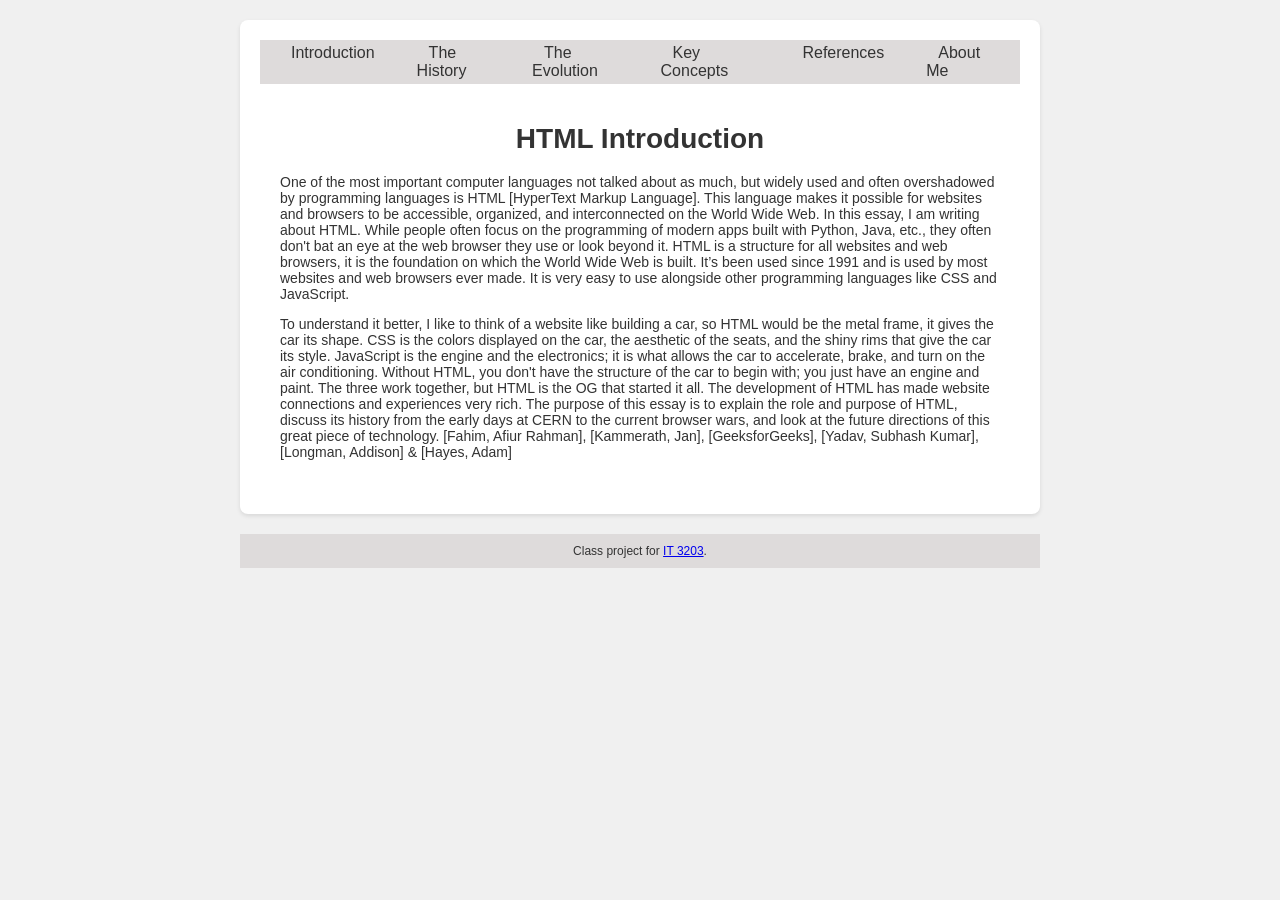
==== index.html @ bba6a325 "Add files via upload" ====
<!DOCTYPE html>
 <html>
<head>
    <meta charset ="utf-8"> 
    <meta name = "viewport" content = "width=device-width, initial-scale=1.0"> <!-- This meta tag is used so that the webpage is responsive and displays correctly on all devices, like phones and tablets. -->
    <title>HTML Introduction</title>
    <link rel="stylesheet" href="style.css"> <!-- a link to the CSS file for styling the webpage.-->
  </head>

<body>
  <div>
    <!-- I had tried to use target="_blank" I realized
    its not a good idea because opening up six tabs would be annoying rather stay on the website. -->
  <nav>
    <ul>
      <li><a href="index.html">Introduction</a></li>   
      <li><a href="history.html" >The History</a></li>
      <li><a href="evolution.html" >The Evolution</a></li>
      <li><a href="concepts.html" >Key Concepts</a></li>
      <li><a href="references.html" >References</a></li>
      <li><a href="about.html" >About Me</a></li>
    </ul>
  </nav>
    <main>
       <h1>HTML Introduction</h1>
    <p>One of the most important computer languages not talked about as much, but widely used
        and often overshadowed by programming languages is HTML [HyperText Markup Language]. 
        This language makes it possible for websites and browsers to be accessible, organized,
        and interconnected on the World Wide Web. In this essay, I am writing about HTML. While
        people often focus on the programming of modern apps built with Python, Java, etc., they 
        often don't bat an eye at the web browser they use or look beyond it. HTML is a structure 
        for all websites and web browsers, it is the foundation on which the World Wide Web is built. 
        It’s been used since 1991 and is used by most websites and web browsers ever made. 
        It is very easy to use alongside other programming languages like CSS and JavaScript.</p>
        
    <p>To understand it better, I like to think of a website like building a car, so HTML would 
        be the metal frame, it gives the car its shape. CSS is the colors displayed on the car,
        the aesthetic of the seats, and the shiny rims that give the car its style. JavaScript 
        is the engine and the electronics; it is what allows the car to accelerate, brake, and 
        turn on the air conditioning. Without HTML, you don't have the structure of the car to
        begin with; you just have an engine and paint. The three work together, but HTML is the 
        OG that started it all. The development of HTML has made website connections and experiences
        very rich. The purpose of this essay is to explain the role and purpose of HTML, discuss 
        its history from the early days at CERN to the current browser wars, and look at the future
        directions of this great piece of technology. [Fahim, Afiur Rahman], [Kammerath, Jan],
        [GeeksforGeeks], [Yadav, Subhash Kumar], [Longman, Addison] & [Hayes, Adam]</p>
     </main>
      </div>
        <footer>
        <p> Class project for <a href="https://ksuweb.github.io/IT3203/" target="_blank" >IT 3203</a>.</p>
    </footer>
  </body>
</html>
---- style.css ----
body{
    font-family: 'Gill Sans', 'Gill Sans MT', Calibri, 'Trebuchet MS', sans-serif;
    background-color: #f0f0f0;
    max-width: 800px;
    margin: 20px auto;
    color: #333;
    font-size: 14px;
}
/*The body css styles the main content, which are in <p> in my HTML files*/

nav{
    background-color: #dedbdb;
    padding: 4px;
    font-size:medium;
    font-family: 'Gill Sans', 'Gill Sans MT', Calibri, 'Trebuchet MS', sans-serif;
}
/*The nav css styles the navigation bars that you click on.*/

h1{
    color: #333;
    text-align: center;
    font-family: 'Gill Sans', 'Gill Sans MT', Calibri, 'Trebuchet MS', sans-serif;
}
/*The h1 css styles the headline of each page.*/


div{
    background-color: #fff;
    padding: 20px;
    border-radius: 8px;
    box-shadow: 0 2px 4px rgba(0, 0, 0, 0.1);
}
/*The div css styles the container that holds the main 
content and navigation bar. It gives it a white background, 
padding, rounded corners, and a subtle shadow for better readability and aesthetics.*/

nav ul {
    list-style-type: none;
    padding: 0;
    margin: 0;
    display: flex;
    justify-content: center;
}
/*The nav ul css styles the unordered list in 
the navigation bar.It removes the default list 
styling of the navigation bar, sets padding and margin to zero, and uses 
flexbox to arrange the list items horizontally 
and center them within the navigation bar.*/


nav ul li {
    margin: 0 15px;
}
/*The nav ul li css styles the list items in the navigation bar.
 It adds horizontal margin between the list items to create spacing between the links.*/

nav ul li a {
    text-decoration: none;
    color: #333;
    padding: 8px 12px;
    border-radius: 4px;
    transition: background-color 0.3s ease;
}
/*The nav ul li a css styles the anchor tags in the navigation bar.
It removes the default underline from the links, sets the text 
color, adds padding for better clickability, rounds the corners of
the links, and adds a transition effect for smooth background color changes on hover.*/
nav ul li a:hover {
    background-color: #333;
    color: #fff;
}
/*The nav ul li a:hover css styles the anchor tags in the navigation bar when hovered over.
It changes the background color to a darker shade and the text color to white, providing
visual feedback to the user when they hover over the links.*/
main{
    padding: 20px;
}
/*The main css styles the main content area of each page. It adds padding 
around the content to create space between the text and the edges of the 
container, improving readability and aesthetics.*/   


footer {
    text-align: center;
    padding: 10px;
    background-color: #dedbdb;
    margin-top: 20px;
}
/*The footer css styles the footer of each page. 
It centers the text, adds padding for spacing, sets a background color, 
and adds a top margin to create separation from the main content.*/

footer p {
    margin: 0;
    font-size: 12px;
    color: #333;
}
/*The footer p css styles the paragraph inside the footer.
It removes the default margin, sets a font size, 
and adds text color for better readability.*/

@media screen and (max-width: 768px) {
    body {
        font-size: 12px;
    }
    nav ul {
        flex-direction: column;
        align-items: center;
    }
    nav ul li {
        margin: 5px 0;
    }
}
/*The @media screen css styles the website for smaller screens like phones or tablets.
It shrinks the font size,navigation for better readability*/
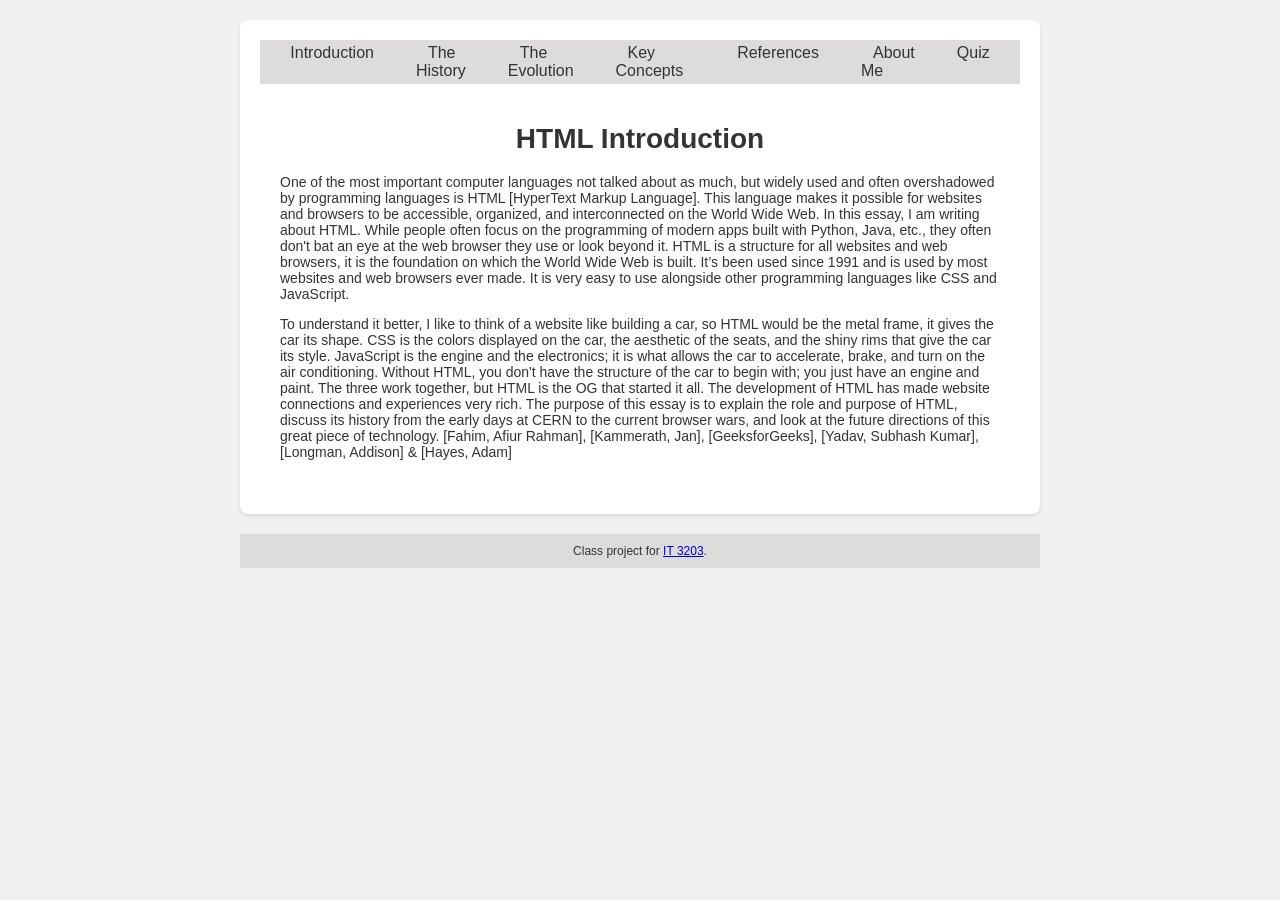
==== commit 9a490116: "Add files via upload" ====
--- a/index.html
+++ b/index.html
@@ -19,6 +19,7 @@
       <li><a href="concepts.html" >Key Concepts</a></li>
       <li><a href="references.html" >References</a></li>
       <li><a href="about.html" >About Me</a></li>
+      <li><a href="Quiz.html" >Quiz</a></li>
     </ul>
   </nav>
     <main>
--- a/style.css
+++ b/style.css
@@ -13,6 +13,7 @@
     padding: 4px;
     font-size:medium;
     font-family: 'Gill Sans', 'Gill Sans MT', Calibri, 'Trebuchet MS', sans-serif;
+
 }
 /*The nav css styles the navigation bars that you click on.*/
 
@@ -98,6 +99,177 @@
 /*The footer p css styles the paragraph inside the footer.
 It removes the default margin, sets a font size, 
 and adds text color for better readability.*/
+
+#quiz {
+    margin-top: 20px;
+}
+
+#quiz-questions {
+    padding: 0;
+    background-color: transparent;
+    box-shadow: none;
+}
+
+.question {
+    background-color: #f9f9f9;
+    border: 1px solid #d8d8d8;
+    margin-bottom: 16px;
+    padding: 16px;
+    border-radius: 8px;
+}
+
+.question p {
+    margin-top: 0;
+    margin-bottom: 12px;
+    font-weight: bold;
+}
+
+.question label {
+    display: block;
+    margin: 8px 0;
+    padding: 8px 10px;
+    border-radius: 6px;
+    transition: background-color 0.3s ease;
+}
+
+.question label:hover {
+    background-color: #ececec;
+}
+
+.question input[type="radio"],
+.question input[type="checkbox"] {
+    margin-right: 8px;
+}
+
+.question input[type="text"] {
+    width: 100%;
+    max-width: 320px;
+    padding: 10px;
+    border: 1px solid #bbb;
+    border-radius: 6px;
+    box-sizing: border-box;
+}
+
+#submit {
+    margin-top: 10px;
+    padding: 10px 18px;
+    background-color: #333;
+    color: #fff;
+    border: none;
+    border-radius: 6px;
+    cursor: pointer;
+    transition: background-color 0.3s ease;
+}
+
+#submit:hover {
+    background-color: #555;
+}
+
+#submit:disabled {
+    background-color: #999;
+    cursor: not-allowed;
+}
+
+#reset {
+    margin-top: 10px;
+    padding: 10px 18px;
+    background-color: #e6e6e6;
+    color: #333;
+    border: 1px solid #bdbdbd;
+    border-radius: 6px;
+    cursor: pointer;
+    transition: background-color 0.3s ease;
+}
+
+#reset:hover {
+    background-color: #d8d8d8;
+}
+
+.quiz-actions {
+    display: flex;
+    gap: 12px;
+    flex-wrap: wrap;
+    padding: 0;
+    background-color: transparent;
+    box-shadow: none;
+}
+
+#result {
+    margin: 12px 0;
+    padding: 0;
+    background-color: transparent;
+    box-shadow: none;
+}
+
+.warning-message {
+    color: #9c2f2f;
+    font-weight: bold;
+}
+
+.results-summary {
+    border-left: 6px solid;
+    padding: 16px;
+    border-radius: 8px;
+    margin-bottom: 16px;
+}
+
+.results-summary.pass {
+    background-color: #e7f6ea;
+    border-color: #2f8f46;
+    color: #1f5f2f;
+}
+
+.results-summary.fail {
+    background-color: #fdeaea;
+    border-color: #ba3d3d;
+    color: #8f2525;
+}
+
+.results-summary h2 {
+    margin-top: 0;
+    margin-bottom: 8px;
+}
+
+.results-summary p {
+    margin: 0;
+    font-weight: bold;
+}
+
+.question-results {
+    padding: 0;
+    background-color: transparent;
+    box-shadow: none;
+}
+
+.question-result {
+    margin-bottom: 14px;
+    padding: 14px;
+    border-radius: 8px;
+    border-left: 6px solid;
+}
+
+.question-result.correct {
+    background-color: #eef9f0;
+    border-color: #2f8f46;
+}
+
+.question-result.incorrect {
+    background-color: #fff1f1;
+    border-color: #c53a3a;
+}
+
+.question-result h3 {
+    margin-top: 0;
+    margin-bottom: 8px;
+}
+
+.question-result p {
+    margin: 6px 0;
+}
+
+
+
+
 
 @media screen and (max-width: 768px) {
     body {
@@ -112,4 +284,4 @@
     }
 }
 /*The @media screen css styles the website for smaller screens like phones or tablets.
-It shrinks the font size,navigation for better readability*/ +It shrinks the font size,navigation for better readability*/ 
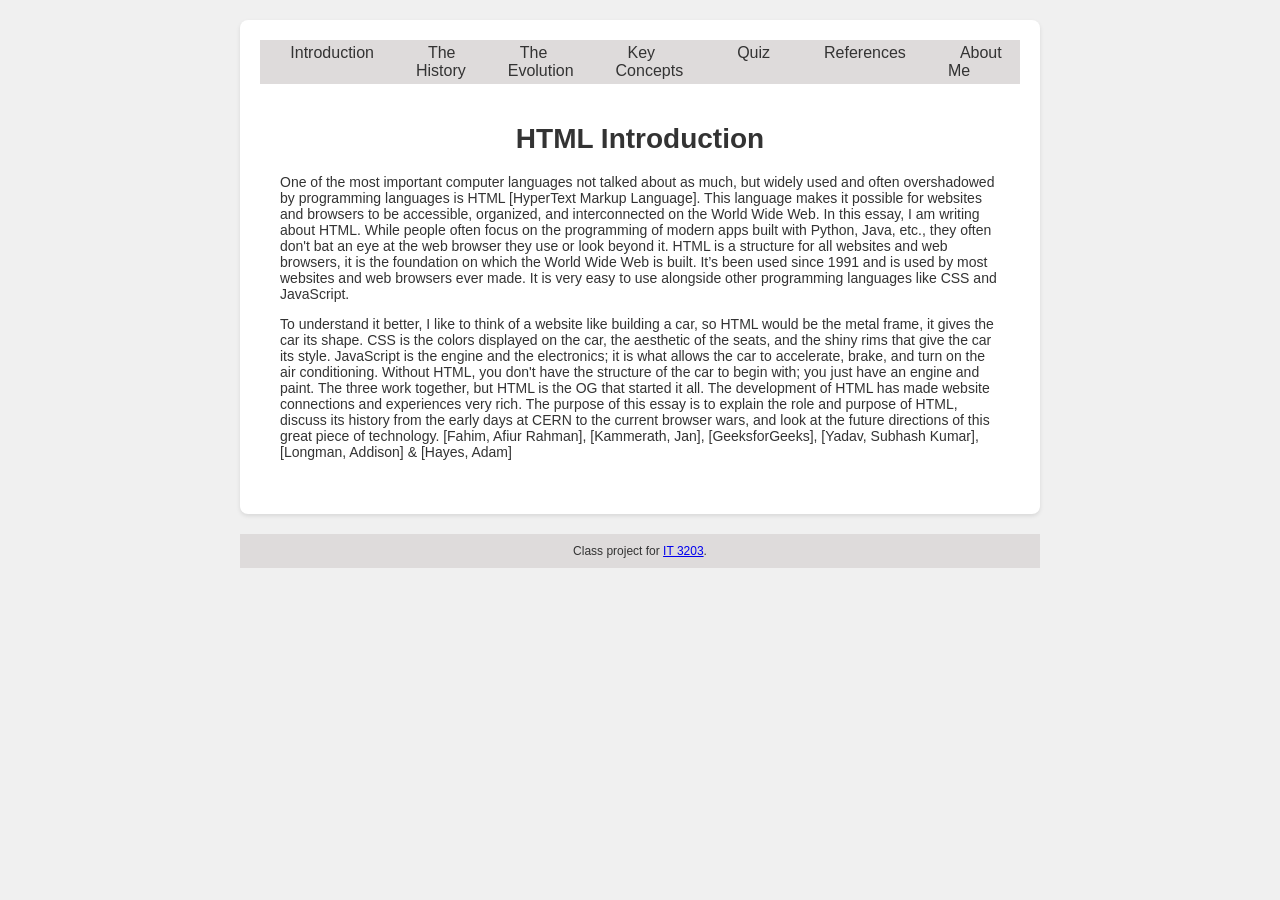
==== commit 5f6cadef: "Add files via upload" ====
--- a/index.html
+++ b/index.html
@@ -17,9 +17,9 @@
       <li><a href="history.html" >The History</a></li>
       <li><a href="evolution.html" >The Evolution</a></li>
       <li><a href="concepts.html" >Key Concepts</a></li>
+      <li><a href="Quiz.html" >Quiz</a></li>
       <li><a href="references.html" >References</a></li>
       <li><a href="about.html" >About Me</a></li>
-      <li><a href="Quiz.html" >Quiz</a></li>
     </ul>
   </nav>
     <main>
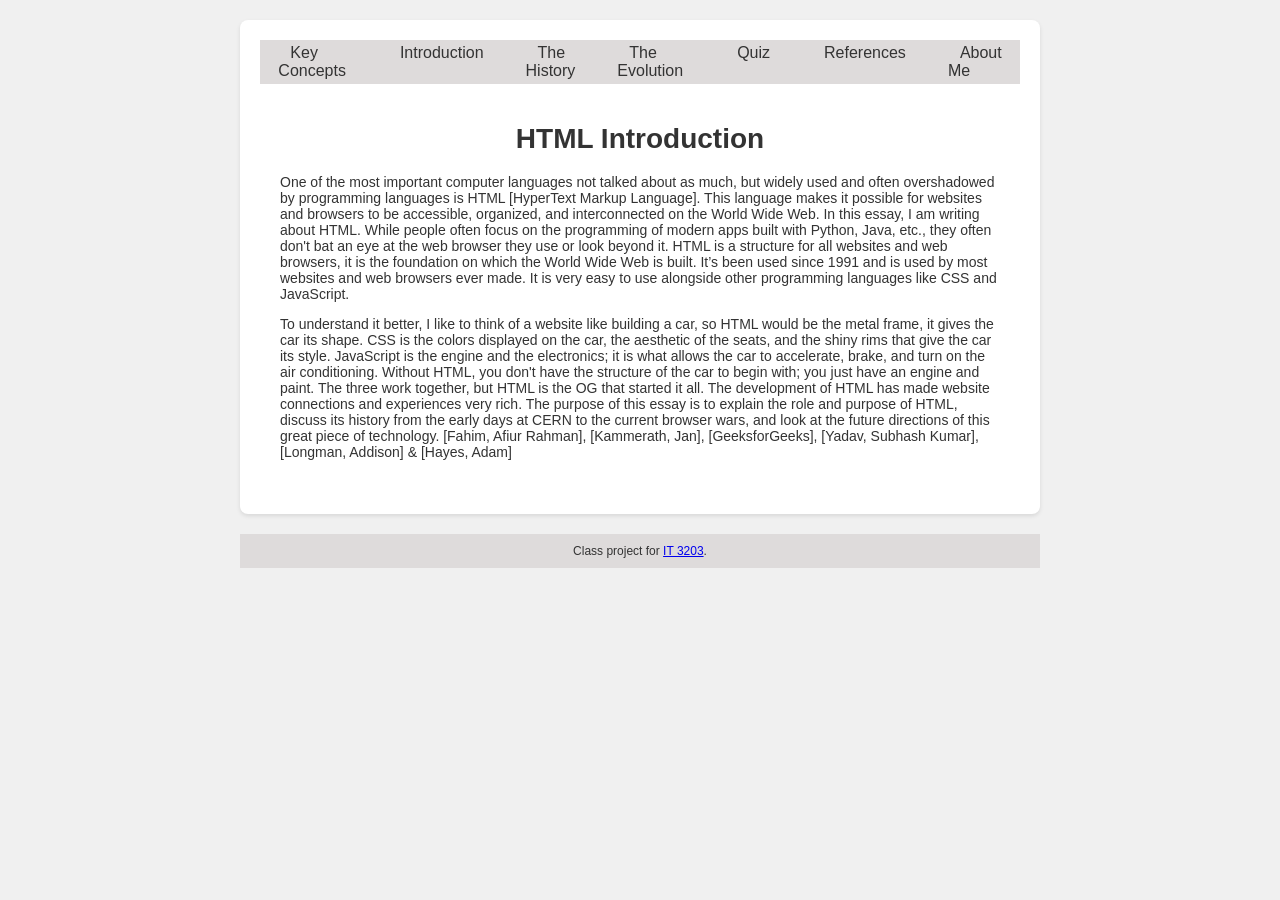
==== commit 580e5c09: "Add files via upload" ====
--- a/index.html
+++ b/index.html
@@ -13,10 +13,10 @@
     its not a good idea because opening up six tabs would be annoying rather stay on the website. -->
   <nav>
     <ul>
+      <li><a href="concepts.html">Key Concepts</a></li>
       <li><a href="index.html">Introduction</a></li>   
       <li><a href="history.html" >The History</a></li>
       <li><a href="evolution.html" >The Evolution</a></li>
-      <li><a href="concepts.html" >Key Concepts</a></li>
       <li><a href="Quiz.html" >Quiz</a></li>
       <li><a href="references.html" >References</a></li>
       <li><a href="about.html" >About Me</a></li>
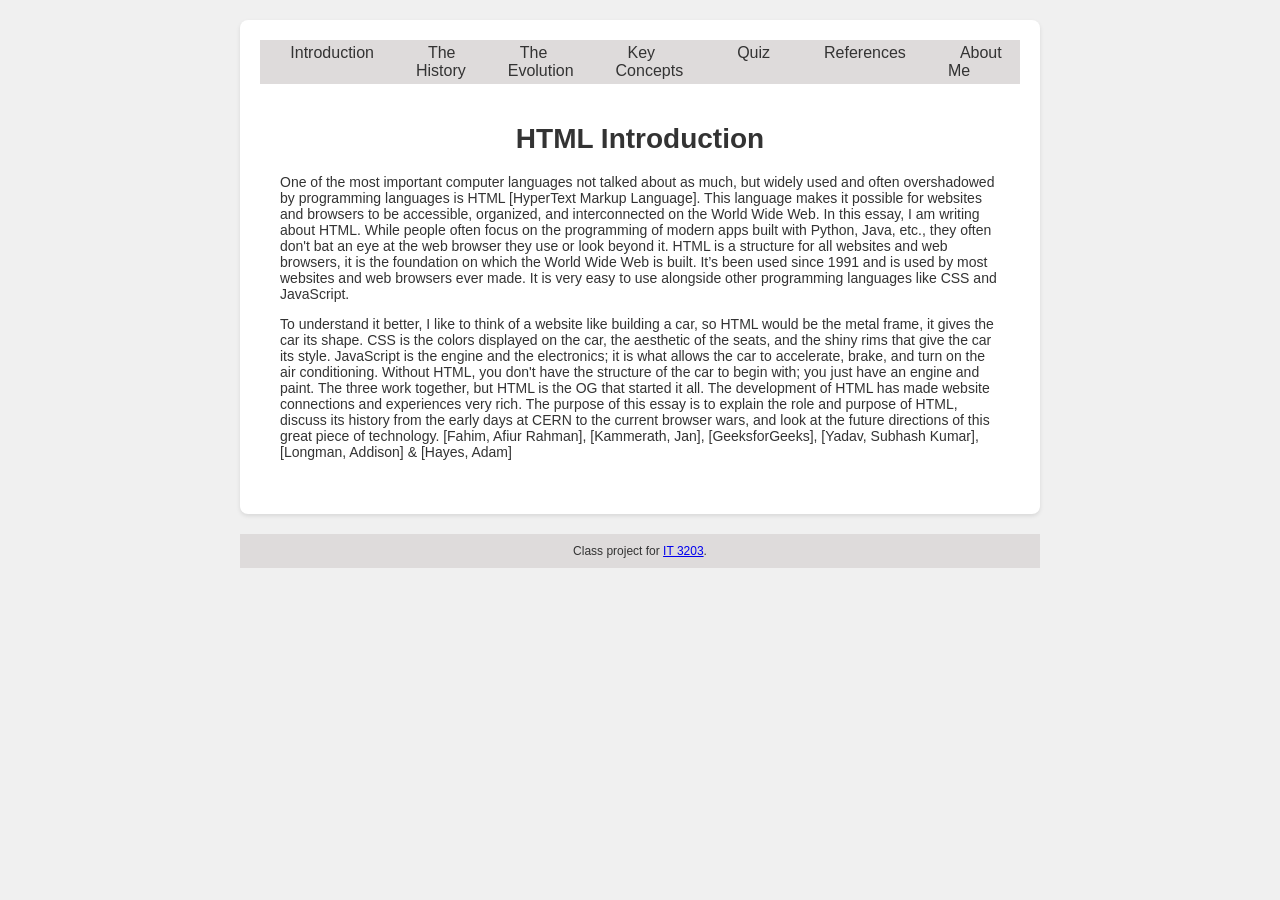
==== commit 8ea0a122: "Add files via upload" ====
--- a/index.html
+++ b/index.html
@@ -13,10 +13,10 @@
     its not a good idea because opening up six tabs would be annoying rather stay on the website. -->
   <nav>
     <ul>
-      <li><a href="concepts.html">Key Concepts</a></li>
       <li><a href="index.html">Introduction</a></li>   
       <li><a href="history.html" >The History</a></li>
       <li><a href="evolution.html" >The Evolution</a></li>
+      <li><a href="concepts.html" >Key Concepts</a></li>
       <li><a href="Quiz.html" >Quiz</a></li>
       <li><a href="references.html" >References</a></li>
       <li><a href="about.html" >About Me</a></li>
--- a/style.css
+++ b/style.css
@@ -150,10 +150,10 @@
     box-sizing: border-box;
 }
 
-#submit {
-    margin-top: 10px;
-    padding: 10px 18px;
-    background-color: #333;
+#submit {
+    margin-top: 10px;
+    padding: 10px 18px;
+    background-color: #333;
     color: #fff;
     border: none;
     border-radius: 6px;
@@ -165,107 +165,107 @@
     background-color: #555;
 }
 
-#submit:disabled {
-    background-color: #999;
-    cursor: not-allowed;
-}
-
-#reset {
-    margin-top: 10px;
-    padding: 10px 18px;
-    background-color: #e6e6e6;
-    color: #333;
-    border: 1px solid #bdbdbd;
-    border-radius: 6px;
-    cursor: pointer;
-    transition: background-color 0.3s ease;
-}
-
-#reset:hover {
-    background-color: #d8d8d8;
-}
-
-.quiz-actions {
-    display: flex;
-    gap: 12px;
-    flex-wrap: wrap;
-    padding: 0;
-    background-color: transparent;
-    box-shadow: none;
-}
-
-#result {
-    margin: 12px 0;
-    padding: 0;
-    background-color: transparent;
-    box-shadow: none;
-}
-
-.warning-message {
-    color: #9c2f2f;
-    font-weight: bold;
-}
-
-.results-summary {
-    border-left: 6px solid;
-    padding: 16px;
-    border-radius: 8px;
-    margin-bottom: 16px;
-}
-
-.results-summary.pass {
-    background-color: #e7f6ea;
-    border-color: #2f8f46;
-    color: #1f5f2f;
-}
-
-.results-summary.fail {
-    background-color: #fdeaea;
-    border-color: #ba3d3d;
-    color: #8f2525;
-}
-
-.results-summary h2 {
-    margin-top: 0;
-    margin-bottom: 8px;
-}
-
-.results-summary p {
-    margin: 0;
-    font-weight: bold;
-}
-
-.question-results {
-    padding: 0;
-    background-color: transparent;
-    box-shadow: none;
-}
-
-.question-result {
-    margin-bottom: 14px;
-    padding: 14px;
-    border-radius: 8px;
-    border-left: 6px solid;
-}
-
-.question-result.correct {
-    background-color: #eef9f0;
-    border-color: #2f8f46;
-}
-
-.question-result.incorrect {
-    background-color: #fff1f1;
-    border-color: #c53a3a;
-}
-
-.question-result h3 {
-    margin-top: 0;
-    margin-bottom: 8px;
-}
-
-.question-result p {
-    margin: 6px 0;
-}
+#submit:disabled {
+    background-color: #999;
+    cursor: not-allowed;
+}
+
+#reset {
+    margin-top: 10px;
+    padding: 10px 18px;
+    background-color: #e6e6e6;
+    color: #333;
+    border: 1px solid #bdbdbd;
+    border-radius: 6px;
+    cursor: pointer;
+    transition: background-color 0.3s ease;
+}
+
+#reset:hover {
+    background-color: #d8d8d8;
+}
+
+.quiz-actions {
+    display: flex;
+    gap: 12px;
+    flex-wrap: wrap;
+    padding: 0;
+    background-color: transparent;
+    box-shadow: none;
+}
+
+#result {
+    margin: 12px 0;
+    padding: 0;
+    background-color: transparent;
+    box-shadow: none;
+}
+
+.warning-message {
+    color: #9c2f2f;
+    font-weight: bold;
+}
+
+.results-summary {
+    border-left: 6px solid;
+    padding: 16px;
+    border-radius: 8px;
+    margin-bottom: 16px;
+}
+
+.results-summary.pass {
+    background-color: #e7f6ea;
+    border-color: #2f8f46;
+    color: #1f5f2f;
+}
+
+.results-summary.fail {
+    background-color: #fdeaea;
+    border-color: #ba3d3d;
+    color: #8f2525;
+}
+
+.results-summary h2 {
+    margin-top: 0;
+    margin-bottom: 8px;
+}
+
+.results-summary p {
+    margin: 0;
+    font-weight: bold;
+}
+
+.question-results {
+    padding: 0;
+    background-color: transparent;
+    box-shadow: none;
+}
+
+.question-result {
+    margin-bottom: 14px;
+    padding: 14px;
+    border-radius: 8px;
+    border-left: 6px solid;
+}
+
+.question-result.correct {
+    background-color: #eef9f0;
+    border-color: #2f8f46;
+}
+
+.question-result.incorrect {
+    background-color: #fff1f1;
+    border-color: #c53a3a;
+}
+
+.question-result h3 {
+    margin-top: 0;
+    margin-bottom: 8px;
+}
+
+.question-result p {
+    margin: 6px 0;
+}
 
 
 
@@ -283,5 +283,8 @@
         margin: 5px 0;
     }
 }
+@media screen and (max-width: 480px)
+
+
 /*The @media screen css styles the website for smaller screens like phones or tablets.
-It shrinks the font size,navigation for better readability*/ 
+It shrinks the font size,navigation for better readability*/ 
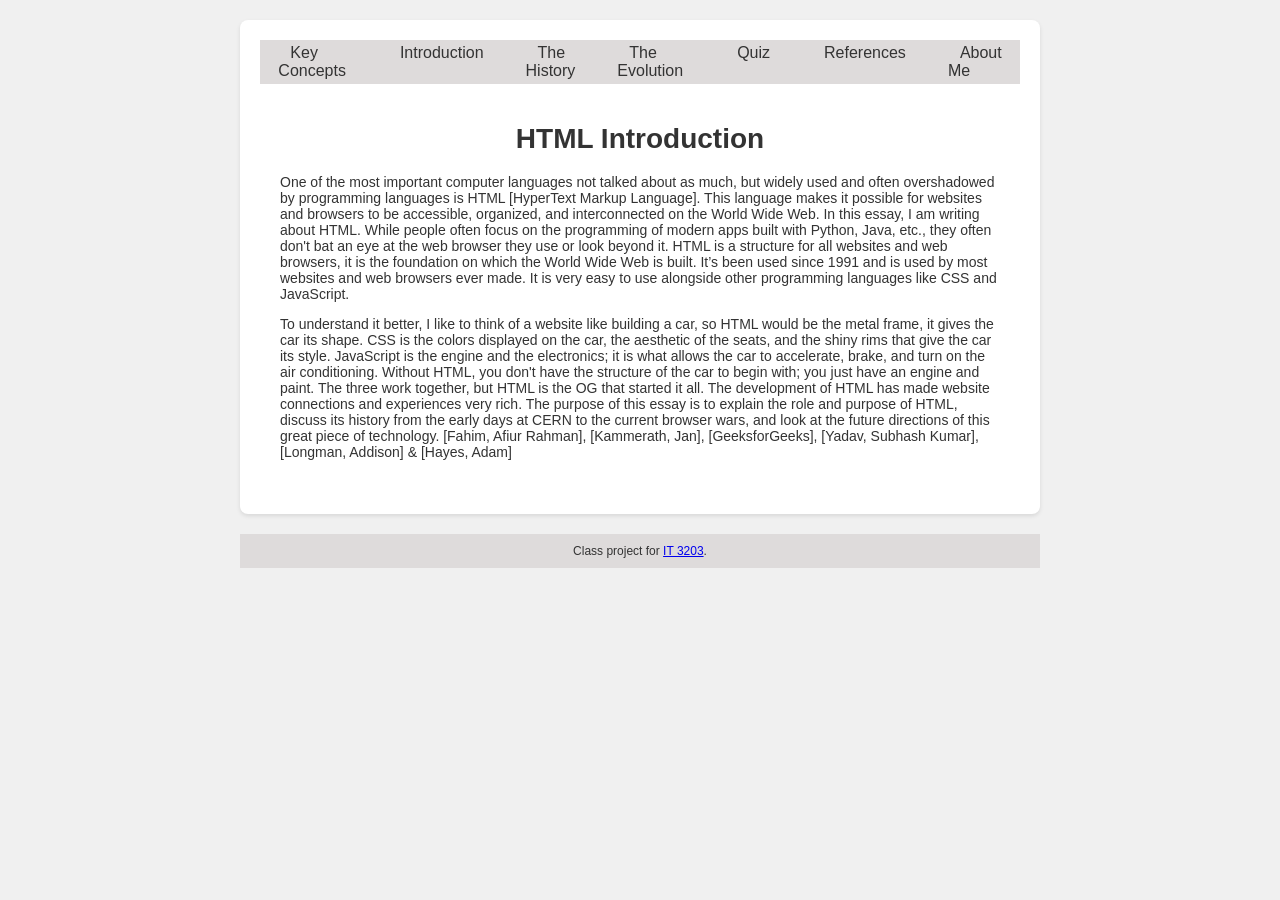
==== commit 4c16b724: "Add files via upload" ====
--- a/index.html
+++ b/index.html
@@ -13,10 +13,10 @@
     its not a good idea because opening up six tabs would be annoying rather stay on the website. -->
   <nav>
     <ul>
+      <li><a href="concepts.html">Key Concepts</a></li>
       <li><a href="index.html">Introduction</a></li>   
       <li><a href="history.html" >The History</a></li>
       <li><a href="evolution.html" >The Evolution</a></li>
-      <li><a href="concepts.html" >Key Concepts</a></li>
       <li><a href="Quiz.html" >Quiz</a></li>
       <li><a href="references.html" >References</a></li>
       <li><a href="about.html" >About Me</a></li>
--- a/style.css
+++ b/style.css
@@ -267,8 +267,32 @@
     margin: 6px 0;
 }
 
-
-
+img {
+    max-width: 100%;
+    height: auto;
+    border-radius: 8px;
+    display: block;
+    margin: 20px auto;
+}
+/* styles the images 
+*/
+table {
+    width: 100%;
+    border-collapse: collapse;
+    margin: 20px 0;
+    background-color:#fff;
+    border-radius: 8px;
+}
+/*Table styling for readability and aesthetics.
+ */
+table th, table td {
+    border: 1px solid #ddd;
+    padding: 12px;
+    text-align: left;
+}
+th{
+    background-color: #f2f2f2;
+}
 
 
 @media screen and (max-width: 768px) {
@@ -283,8 +307,19 @@
         margin: 5px 0;
     }
 }
-@media screen and (max-width: 480px)
-
-
+@media screen and (max-width: 480px) {
+    body {
+        font-size: 10px;
+    }
+    main{
+        padding: 10px;
+    }
+  h1 {
+        font-size: 20px;
+  }
+table{
+    font-size: 10px;
+}
+}
 /*The @media screen css styles the website for smaller screens like phones or tablets.
-It shrinks the font size,navigation for better readability*/ +It shrinks the font size,navigation for better readability*/ 
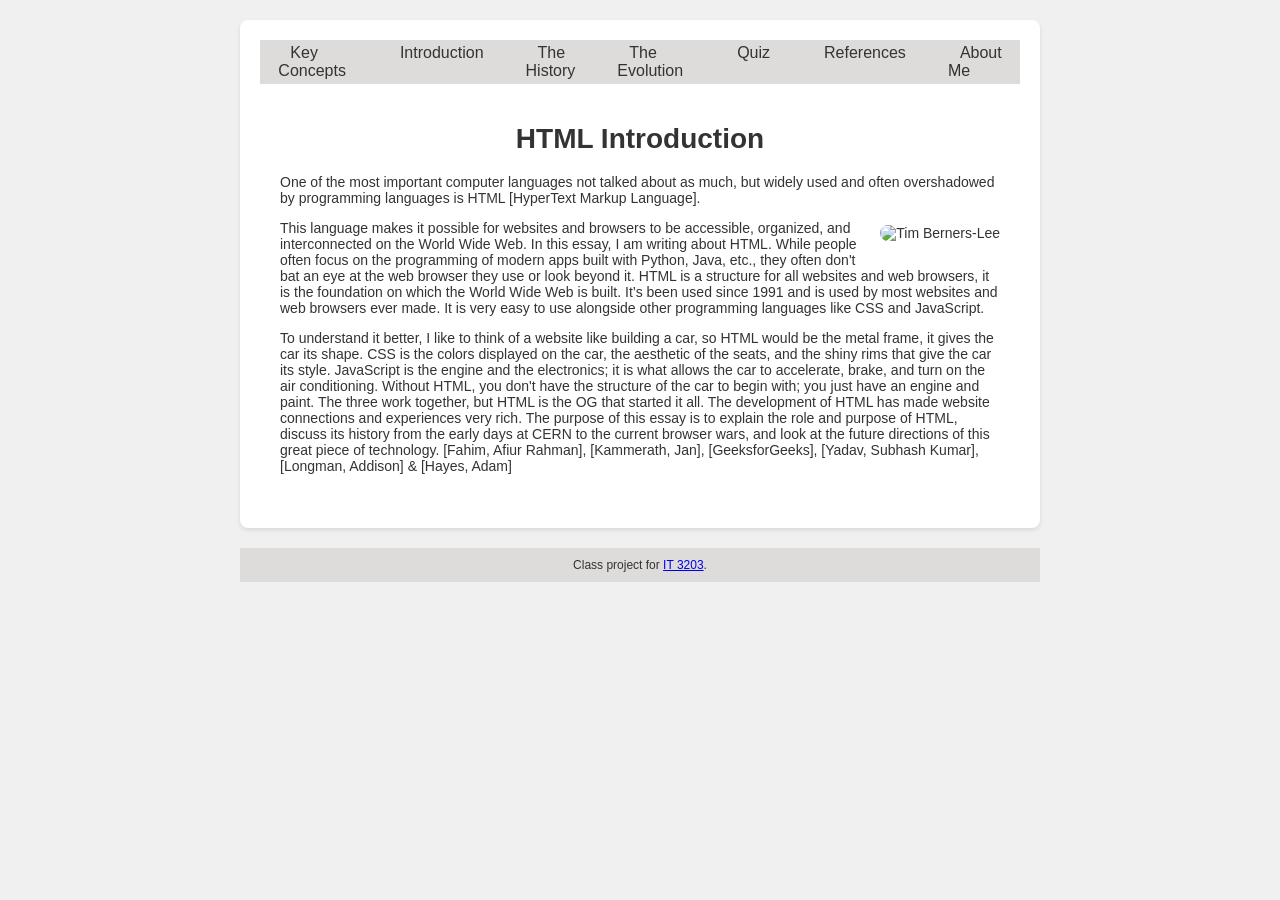
==== commit 7e3053dc: "Add files via upload" ====
--- a/index.html
+++ b/index.html
@@ -25,8 +25,10 @@
     <main>
        <h1>HTML Introduction</h1>
     <p>One of the most important computer languages not talked about as much, but widely used
-        and often overshadowed by programming languages is HTML [HyperText Markup Language]. 
-        This language makes it possible for websites and browsers to be accessible, organized,
+        and often overshadowed by programming languages is HTML [HyperText Markup Language].</p>
+        <img src="https://upload.wikimedia.org/wikipedia/commons/thumb/6/61/HTML5_logo_and_wordmark.svg/250px-HTML5_logo_and_wordmark.svg.png" alt="Tim Berners-Lee">
+
+        <p>This language makes it possible for websites and browsers to be accessible, organized,
         and interconnected on the World Wide Web. In this essay, I am writing about HTML. While
         people often focus on the programming of modern apps built with Python, Java, etc., they 
         often don't bat an eye at the web browser they use or look beyond it. HTML is a structure 
--- a/style.css
+++ b/style.css
@@ -268,11 +268,11 @@
 }
 
 img {
-    max-width: 100%;
+    max-width: 40%; 
     height: auto;
     border-radius: 8px;
-    display: block;
-    margin: 20px auto;
+    float: right; 
+    margin: 5px 0 15px 20px;
 }
 /* styles the images 
 */
@@ -297,15 +297,17 @@
 
 @media screen and (max-width: 768px) {
     body {
-        font-size: 12px;
+        font-size: 10px;
     }
-    nav ul {
-        flex-direction: column;
-        align-items: center;
+    main{
+        padding: 10px;
     }
-    nav ul li {
-        margin: 5px 0;
-    }
+  h1 {
+        font-size: 20px;
+  }
+table{
+    font-size: 10px;
+}
 }
 @media screen and (max-width: 480px) {
     body {
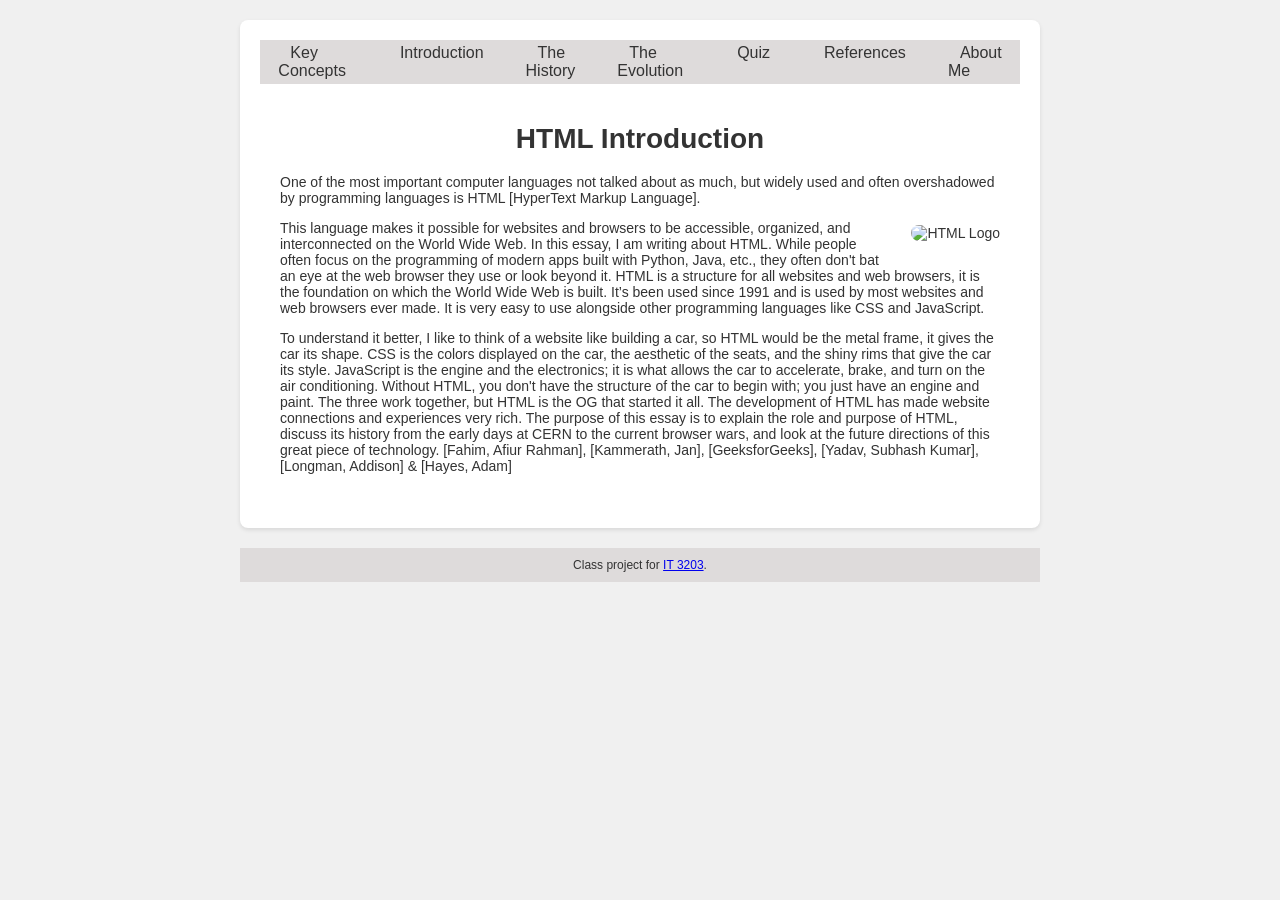
==== commit bfc12cb2: "Add files via upload" ====
--- a/index.html
+++ b/index.html
@@ -26,7 +26,7 @@
        <h1>HTML Introduction</h1>
     <p>One of the most important computer languages not talked about as much, but widely used
         and often overshadowed by programming languages is HTML [HyperText Markup Language].</p>
-        <img src="https://upload.wikimedia.org/wikipedia/commons/thumb/6/61/HTML5_logo_and_wordmark.svg/250px-HTML5_logo_and_wordmark.svg.png" alt="Tim Berners-Lee">
+      <img src="https://upload.wikimedia.org/wikipedia/commons/thumb/6/61/HTML5_logo_and_wordmark.svg/250px-HTML5_logo_and_wordmark.svg.png" alt="HTML Logo">
 
         <p>This language makes it possible for websites and browsers to be accessible, organized,
         and interconnected on the World Wide Web. In this essay, I am writing about HTML. While
